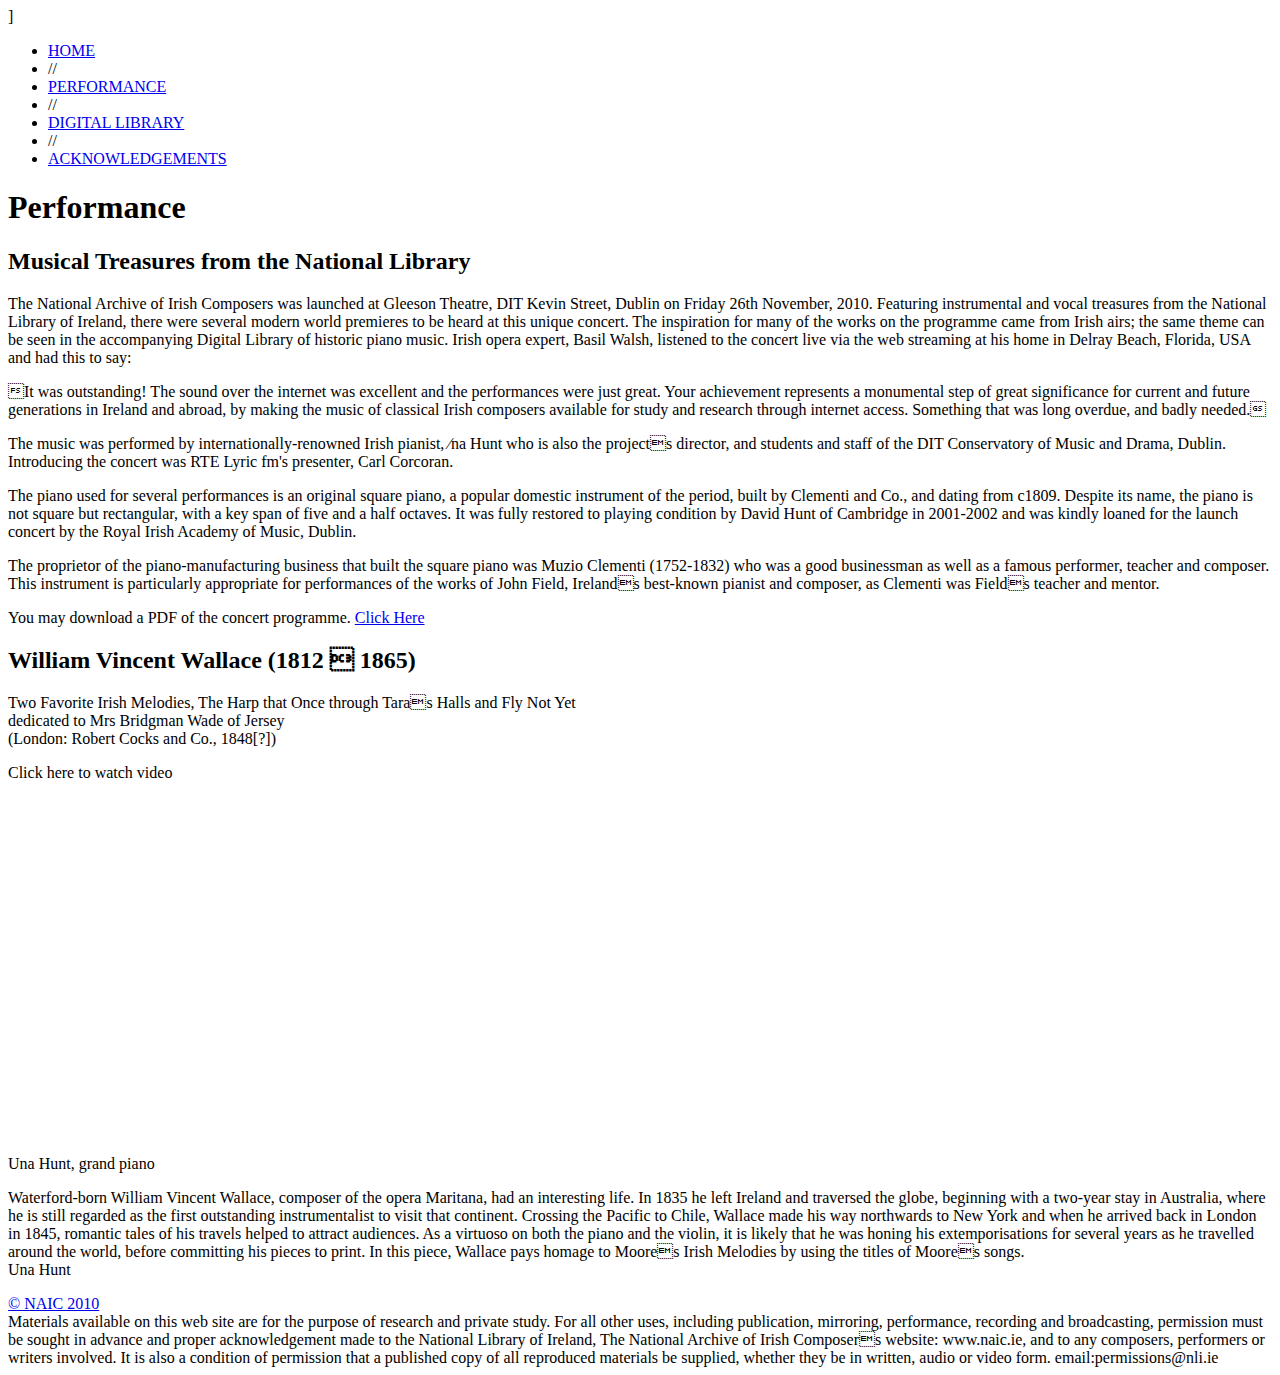
==== performance.html @ 5b1ba116 "Introducing the concert was RTE Lyric fm's presenter, Carl Corcoran." ====
]<!DOCTYPE html PUBLIC "-//W3C//DTD XHTML 1.0 Strict//EN" "http://www.w3.org/TR/xhtml1/DTD/xhtml1-strict.dtd">
<html xmlns="http://www.w3.org/1999/xhtml">
<head>
<meta http-equiv="Content-Type" content="text/html; charset=UTF-8" />
<link rel="stylesheet" type="text/css" href="stylesheets/main.css" />
<link rel="stylesheet" type="text/css" href="stylesheets/grids.css" />
<link rel="stylesheet" type="text/css" href="stylesheets/titletext.css" />
<link rel="shortcut icon" href="images/name.ico" type="images/x-icon" />
<script type="text/javascript" src="javascript/mootools-core-1.3-full-compat.js"></script>
<script type="text/javascript" src="javascript/mootools-more.js"></script>
<script type="text/javascript" src="javascript/naic.js"></script>
<script type="text/javascript">var displaydiv = 0</script>
<title>National Archive of Irish Composers</title>
</head>
<body>
<div class="wrapper">
	<div class="navigation">
		<ul>
			<li><a href="index.html">HOME</a></li>
			<li class="space">//</li>
			<li class="selected"><a href="performance.html">PERFORMANCE</a></li>
			<li class="space">//</li>
			<li><a href="catalogue.xql">DIGITAL LIBRARY</a></li>
			<li class="space">//</li>
			<li><a href="credits.html">ACKNOWLEDGEMENTS</a></li>
		</ul>
	</div>
        <div class="textbrand"></div>
        <!-- close textbrand -->
        <div class="imagebrand"></div>
        <!-- close imagebrand -->
        <div class="line">
            <h1 class="header fl">Performance</h1>
        </div>
        <!-- close line -->
	<div class="size5 bbdash">    <h2><span class="titleselect">Musical Treasures from the National Library</span></h2>
  <div class="blind"><p>The National Archive of Irish Composers was launched at Gleeson Theatre, DIT Kevin Street, Dublin on Friday 26th November, 2010. Featuring instrumental and vocal treasures from the National Library of Ireland, there were several modern world premieres to be heard at this unique concert. The inspiration for many of the works on the programme came from Irish airs; the same theme can be seen in the accompanying Digital Library of historic piano music. Irish opera expert, Basil Walsh, listened to the concert live via the web streaming at his home in Delray Beach, Florida, USA and had this to say: </p>
      <p>It was outstanding! The sound over the internet was excellent and the performances were just great. Your achievement represents a monumental step of great significance for current and future generations in Ireland and abroad, by making the music of classical Irish composers available for study and research through internet access. Something that was long overdue, and badly needed.</p>
      <p>The music was performed by internationally-renowned Irish pianist, ⁄na Hunt who is also the projects director, and students and staff of the DIT Conservatory of Music and Drama, Dublin. Introducing the concert was RTE Lyric fm's presenter, Carl Corcoran. </p>
    
    <p>The piano used for several performances is an original square piano, a popular domestic instrument of the period, built by Clementi and Co., and dating from c1809. Despite its name, the piano is not square but rectangular, with a key span of five and a half octaves. It was fully restored to playing condition by David Hunt of Cambridge in 2001-2002 and was kindly loaned for the launch concert by the Royal Irish Academy of Music, Dublin.</p>
    <p>The proprietor of the piano-manufacturing business that built the square piano was Muzio Clementi (1752-1832) who was a good businessman as well as a famous performer, teacher and composer. This instrument is particularly appropriate for performances of the works of John Field, Irelands best-known pianist and composer, as Clementi was Fields teacher and mentor.</p><p class="link">You may download a PDF of the concert programme. <a href="sheet_music/pdfs/NLI_Music_Programme_v6_FINAL.pdf">Click Here</a></p>
  </div>
  </div>  
  	<div class="size5 bbdash">    
  	  <h2>William Vincent Wallace (1812  1865) </h2>
  	  <p>Two Favorite Irish Melodies, The Harp that Once through Taras Halls and 
  Fly Not Yet <br />
  dedicated to Mrs Bridgman Wade of Jersey <br />
  (London: Robert Cocks and Co., 1848[?]) </p> 
  <span class="titleselect on icon"> Click here to watch video <img src="images/audio_icon.png" alt=""  /></span>
  <div class="blind"><br />
		<iframe src="http://player.vimeo.com/video/17631886" width="570" height="321" frameborder="0"></iframe>
			<p><br />
		    Una Hunt, grand piano </p>
			<p>Waterford-born William Vincent Wallace, composer of the opera Maritana, had an interesting life.  In 1835 he left Ireland and traversed the globe, beginning with a two-year stay in Australia, where he is still regarded as the first outstanding instrumentalist to visit that continent.  Crossing the Pacific to Chile, Wallace made his way northwards to New York and when he arrived back in London in 1845, romantic tales of his travels helped to attract audiences.  As a virtuoso on both the piano and the violin, it is likely that he was honing his extemporisations for several years as he travelled around the world, before committing his pieces to print.  In this piece, Wallace pays homage to Moores Irish Melodies by using the titles of Moores songs. <br />
			  Una Hunt</p>
      </div>
  </div>        <!-- close size5 bbdash -->

<div class="clearfix"></div>
        <!-- close clearfix -->
        <div class="base">
            <a id="v_toggle" href="#">
                <span id="vertical_status">&#169; NAIC 2010</span>
            </a>
            <div class="basetext" id="vertical_slide">Materials available on this web site are for the purpose of research
                and private study.  For all other uses, including publication, mirroring, performance, recording and broadcasting, permission must be
                sought in advance and proper acknowledgement made to the National
                Library of Ireland, The National Archive of Irish Composers website:
                www.naic.ie, and to any composers, performers or writers involved. It
                is also a condition of permission that a published copy of all
                reproduced materials be supplied, whether they be in written, audio or
                video form. email:permissions@nli.ie</div>
            <!-- close basetext -->
        </div>
        <!-- close base -->
    </div>
    <!-- close wrapper -->
    </body>
</html>
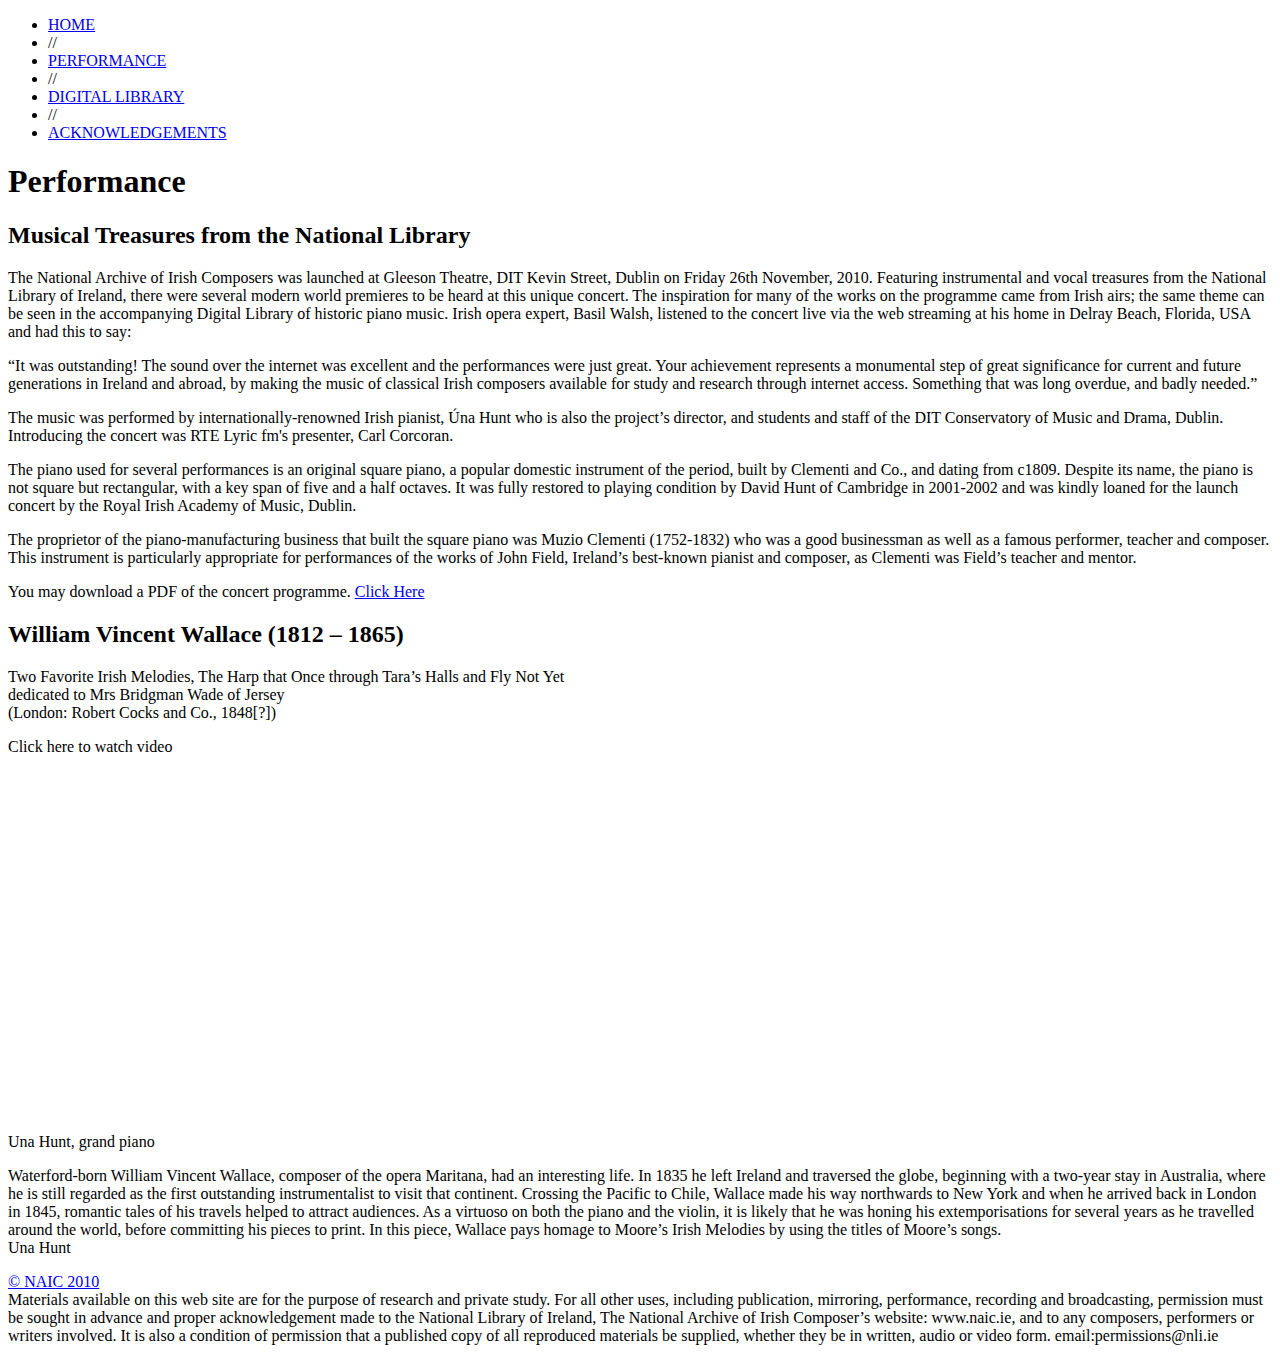
==== commit a1661c5b: ""Introducing the concert was RTE Lyric fm's presenter, Carl Corcoran. "" ====
--- a/performance.html
+++ b/performance.html
@@ -1,4 +1,4 @@
-]<!DOCTYPE html PUBLIC "-//W3C//DTD XHTML 1.0 Strict//EN" "http://www.w3.org/TR/xhtml1/DTD/xhtml1-strict.dtd">
+<!DOCTYPE html PUBLIC "-//W3C//DTD XHTML 1.0 Strict//EN" "http://www.w3.org/TR/xhtml1/DTD/xhtml1-strict.dtd">
 <html xmlns="http://www.w3.org/1999/xhtml">
 <head>
 <meta http-equiv="Content-Type" content="text/html; charset=UTF-8" />
@@ -14,17 +14,17 @@
 </head>
 <body>
 <div class="wrapper">
-	<div class="navigation">
-		<ul>
-			<li><a href="index.html">HOME</a></li>
-			<li class="space">//</li>
-			<li class="selected"><a href="performance.html">PERFORMANCE</a></li>
-			<li class="space">//</li>
-			<li><a href="catalogue.xql">DIGITAL LIBRARY</a></li>
-			<li class="space">//</li>
-			<li><a href="credits.html">ACKNOWLEDGEMENTS</a></li>
-		</ul>
-	</div>
+  <div class="navigation">
+    <ul>
+      <li><a href="index.html">HOME</a></li>
+      <li class="space">//</li>
+      <li class="selected"><a href="performance.html">PERFORMANCE</a></li>
+      <li class="space">//</li>
+      <li><a href="catalogue.xql">DIGITAL LIBRARY</a></li>
+      <li class="space">//</li>
+      <li><a href="credits.html">ACKNOWLEDGEMENTS</a></li>
+    </ul>
+  </div>
         <div class="textbrand"></div>
         <!-- close textbrand -->
         <div class="imagebrand"></div>
@@ -33,30 +33,28 @@
             <h1 class="header fl">Performance</h1>
         </div>
         <!-- close line -->
-	<div class="size5 bbdash">    <h2><span class="titleselect">Musical Treasures from the National Library</span></h2>
+  <div class="size5 bbdash">    <h2><span class="titleselect">Musical Treasures from the National Library</span></h2>
   <div class="blind"><p>The National Archive of Irish Composers was launched at Gleeson Theatre, DIT Kevin Street, Dublin on Friday 26th November, 2010. Featuring instrumental and vocal treasures from the National Library of Ireland, there were several modern world premieres to be heard at this unique concert. The inspiration for many of the works on the programme came from Irish airs; the same theme can be seen in the accompanying Digital Library of historic piano music. Irish opera expert, Basil Walsh, listened to the concert live via the web streaming at his home in Delray Beach, Florida, USA and had this to say: </p>
-      <p>-It was outstanding! The sound over the internet was excellent and the performances were just great. Your achievement represents a monumental step of great significance for current and future generations in Ireland and abroad, by making the music of classical Irish composers available for study and research through internet access. Something that was long overdue, and badly needed.-</p>
-      <p>The music was performed by internationally-renowned Irish pianist, ⁄na Hunt who is also the projects director, and students and staff of the DIT Conservatory of Music and Drama, Dublin. Introducing the concert was RTE Lyric fm's presenter, Carl Corcoran. </p>
+      <p>“It was outstanding! The sound over the internet was excellent and the performances were just great. Your achievement represents a monumental step of great significance for current and future generations in Ireland and abroad, by making the music of classical Irish composers available for study and research through internet access. Something that was long overdue, and badly needed.”</p>
+      <p>The music was performed by internationally-renowned Irish pianist, Úna Hunt who is also the project’s director, and students and staff of the DIT Conservatory of Music and Drama, Dublin. Introducing the concert was RTE Lyric fm's presenter, Carl Corcoran.</p>
     
     <p>The piano used for several performances is an original square piano, a popular domestic instrument of the period, built by Clementi and Co., and dating from c1809. Despite its name, the piano is not square but rectangular, with a key span of five and a half octaves. It was fully restored to playing condition by David Hunt of Cambridge in 2001-2002 and was kindly loaned for the launch concert by the Royal Irish Academy of Music, Dublin.</p>
-    <p>The proprietor of the piano-manufacturing business that built the square piano was Muzio Clementi (1752-1832) who was a good businessman as well as a famous performer, teacher and composer. This instrument is particularly appropriate for performances of the works of John Field, Irelands best-known pianist and composer, as Clementi was Fields teacher and mentor.</p><p class="link">You may download a PDF of the concert programme. <a href="sheet_music/pdfs/NLI_Music_Programme_v6_FINAL.pdf">Click Here</a></p>
+    <p>The proprietor of the piano-manufacturing business that built the square piano was Muzio Clementi (1752-1832) who was a good businessman as well as a famous performer, teacher and composer. This instrument is particularly appropriate for performances of the works of John Field, Ireland’s best-known pianist and composer, as Clementi was Field’s teacher and mentor.</p><p class="link">You may download a PDF of the concert programme. <a href="sheet_music/pdfs/NLI_Music_Programme_v6_FINAL.pdf">Click Here</a></p>
   </div>
   </div>  
-  	<div class="size5 bbdash">    
-  	  <h2>William Vincent Wallace (1812  1865) </h2>
-  	  <p>Two Favorite Irish Melodies, The Harp that Once through Taras Halls and 
+    <div class="size5 bbdash">    <h2>William Vincent Wallace (1812 – 1865) </h2>
+<p>Two Favorite Irish Melodies, The Harp that Once through Tara’s Halls and 
   Fly Not Yet <br />
   dedicated to Mrs Bridgman Wade of Jersey <br />
   (London: Robert Cocks and Co., 1848[?]) </p> 
-  <span class="titleselect on icon"> Click here to watch video <img src="images/audio_icon.png" alt=""  /></span>
-  <div class="blind"><br />
-		<iframe src="http://player.vimeo.com/video/17631886" width="570" height="321" frameborder="0"></iframe>
-			<p><br />
-		    Una Hunt, grand piano </p>
-			<p>Waterford-born William Vincent Wallace, composer of the opera Maritana, had an interesting life.  In 1835 he left Ireland and traversed the globe, beginning with a two-year stay in Australia, where he is still regarded as the first outstanding instrumentalist to visit that continent.  Crossing the Pacific to Chile, Wallace made his way northwards to New York and when he arrived back in London in 1845, romantic tales of his travels helped to attract audiences.  As a virtuoso on both the piano and the violin, it is likely that he was honing his extemporisations for several years as he travelled around the world, before committing his pieces to print.  In this piece, Wallace pays homage to Moores Irish Melodies by using the titles of Moores songs. <br />
-			  Una Hunt</p>
+<span class="titleselect on icon"> Click here to watch video <img src="images/audio_icon.png" alt=""  /></span>
+
+    <div class="blind"><br />
+    <iframe src="http://player.vimeo.com/video/17631886" width="570" height="321" frameborder="0"></iframe>
+      <p><br />
+        Una Hunt, grand piano </p>
+      <p>Waterford-born William Vincent Wallace, composer of the opera Maritana, had an interesting life.  In 1835 he left Ireland and traversed the globe, beginning with a two-year stay in Australia, where he is still regarded as the first outstanding instrumentalist to visit that continent.  Crossing the Pacific to Chile, Wallace made his way northwards to New York and when he arrived back in London in 1845, romantic tales of his travels helped to attract audiences.  As a virtuoso on both the piano and the violin, it is likely that he was honing his extemporisations for several years as he travelled around the world, before committing his pieces to print.  In this piece, Wallace pays homage to Moore’s Irish Melodies by using the titles of Moore’s songs. <br />
+        Una Hunt</p>
       </div>
   </div>        <!-- close size5 bbdash -->
 
@@ -69,7 +67,7 @@
             <div class="basetext" id="vertical_slide">Materials available on this web site are for the purpose of research
                 and private study.  For all other uses, including publication, mirroring, performance, recording and broadcasting, permission must be
                 sought in advance and proper acknowledgement made to the National
-                Library of Ireland, The National Archive of Irish Composers website:
+                Library of Ireland, The National Archive of Irish Composer’s website:
                 www.naic.ie, and to any composers, performers or writers involved. It
                 is also a condition of permission that a published copy of all
                 reproduced materials be supplied, whether they be in written, audio or
@@ -80,4 +78,4 @@
     </div>
     <!-- close wrapper -->
     </body>
-</html>
+</html>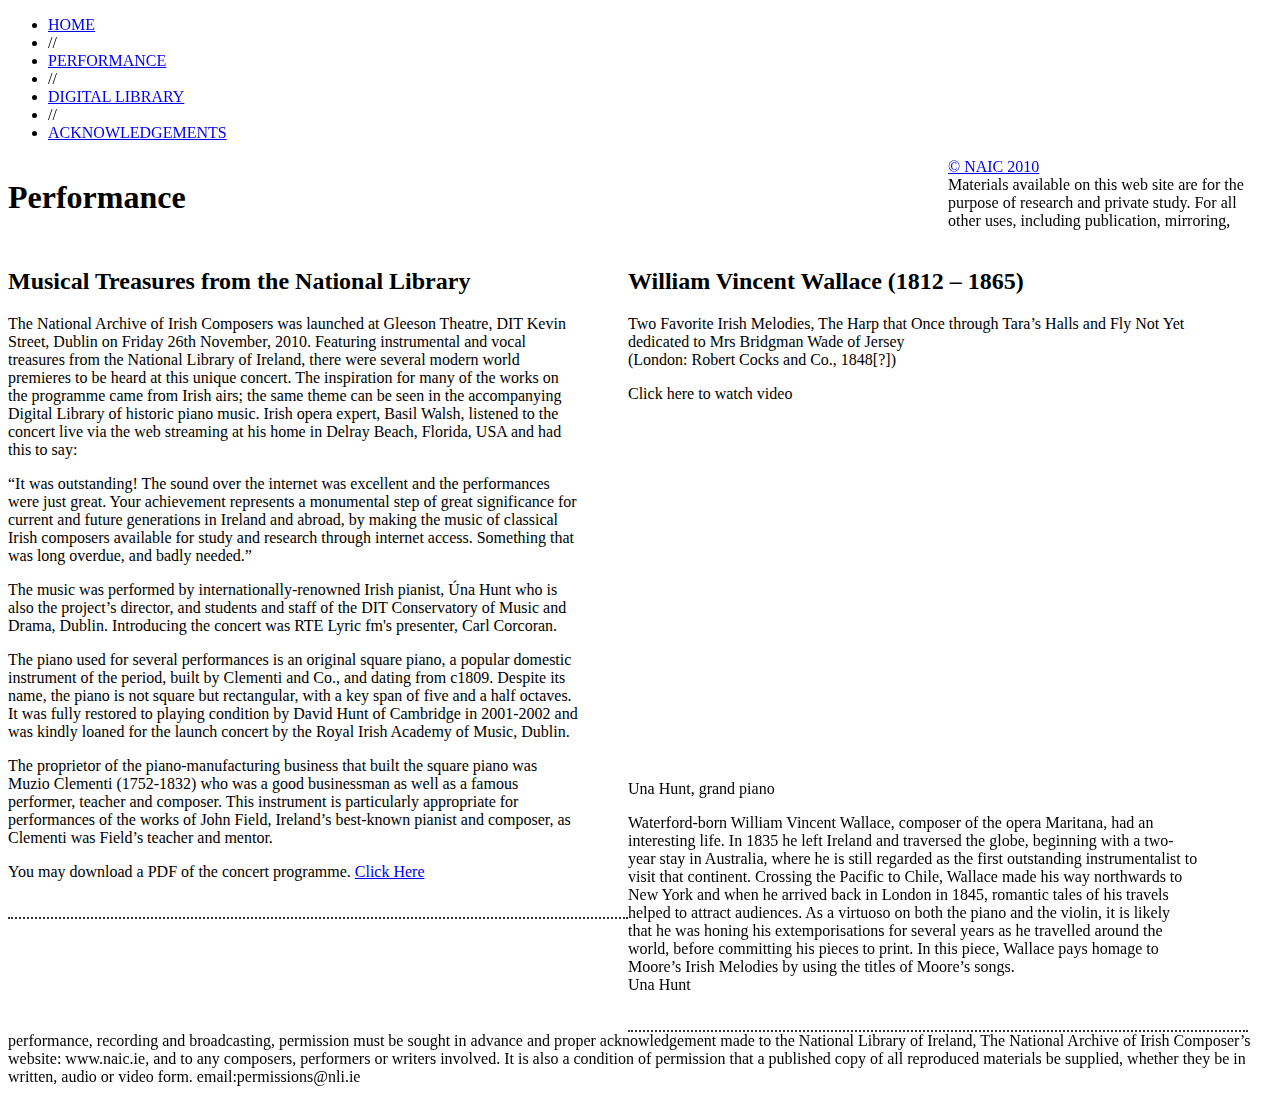
==== commit c13115d3: "changed Digiotal Library link to record.xql and changes to record.xql" ====
--- a/performance.html
+++ b/performance.html
@@ -20,7 +20,7 @@
       <li class="space">//</li>
       <li class="selected"><a href="performance.html">PERFORMANCE</a></li>
       <li class="space">//</li>
-      <li><a href="catalogue.xql">DIGITAL LIBRARY</a></li>
+      <li><a href="record.xql">DIGITAL LIBRARY</a></li>
       <li class="space">//</li>
       <li><a href="credits.html">ACKNOWLEDGEMENTS</a></li>
     </ul>
--- a/stylesheets/grids.css
+++ b/stylesheets/grids.css
@@ -0,0 +1,149 @@
+@media screen and (max-width: 319px) {
+	.line {
+		float: none !important; 
+		width: auto !important;
+		}
+	}
+.line:after,.last:after {
+	clear:both;
+	display:block;
+	visibility:hidden;
+	overflow:hidden;
+	height:0 !important;
+	line-height:0;
+	font-size:xx-large;
+	content:" x x x x x x x x x x x x x x x x x x x x x x x x x x x x x x x x x x x x x x x x x x x x x x x x x x x x x x x x x x x x x x x x x x x x x x x x x x x x x x x x x x x x x x x x x x x x ";
+	}
+.line{
+	*zoom:1;
+	}
+/*--------------grid sizes--------------*/
+.line {
+	float: left;
+	width: 940px;
+	margin: 0;
+	padding: 0;
+	}
+.linesml {
+	margin: 0;
+	padding: 0;
+	width: 100%;
+	}
+.size1 {
+	margin: 20px 20px 0 0;
+	padding: 10px 10px 30px 10px;
+	width: 280px;
+	float: left;
+	background-color: #f2f0e9;
+
+}
+
+.size2blank {
+  margin: 16px 20px 0 0;
+  padding: 10px;
+  width: 600px;
+  float: left;
+}
+.size2 {
+	margin: 16px 20px 0 0;
+	padding: 10px;
+	width: 600px;
+	float: left;
+	background-color: #f2f0e9;
+}
+.size3 {
+	margin: 20px 20px 0 0;
+	padding: 0;
+	width: 300px;
+	float: left;
+}
+.size4 {
+	margin: 16px 0 0 0;
+	padding: 0 0  8px 0;
+	width: 300px;
+	float: left;
+}
+.size5 {
+	margin: 0;
+	padding: 10px 50px 20px 0;
+	width: 570px;
+	float: left;
+}
+.size6 {
+	margin: 0;
+	padding: 0px;
+	width: 620px;
+	float: left;
+}
+.size7 {
+	margin: 12px 0 0 0;
+	padding: 0px;
+	width: 300px;
+	float: right;
+}
+.size8 {
+	margin: 20px 20px 0 0;
+	padding: 0;
+	width: 440px;
+	float: left;
+}
+.size9 {
+	margin: 20px 20px 0 0;
+	padding: 0;
+	width: 160px;
+	float: left;
+}
+
+.size10 {
+	border-top:2px dotted #322F2F;
+	margin: 50px 0 0 0;
+	padding: 50px 0 0 0;
+	width: 620px;
+	float: left;
+}
+.size11 {
+	border-top:2px dotted #322F2F;
+	margin: 50px 0 0 0;
+	padding: 20px 200px 0 0;
+	width: 440px;
+	float: left;
+}
+.middle {
+	float:right;
+	*zoom:1;
+	}
+	
+.last {
+	margin-right:0;
+	*zoom:1;
+	}
+
+.borderbottom {
+	border-bottom:1px solid #433F3F;
+}
+.bbdash {
+	border-bottom:2px dotted #322F2F;
+}
+.pb12 {
+	padding-bottom:8px
+}
+.pt10 {
+	padding-top:25px;
+}
+.mt20 {
+	margin-top: 30px;
+}
+
+.mt0 {
+	margin-top: 0px;
+}
+.mt10 {
+	margin-top: 10px;
+}
+
+.fr {
+	float:right;
+}
+.fl {
+	float:left;
+}
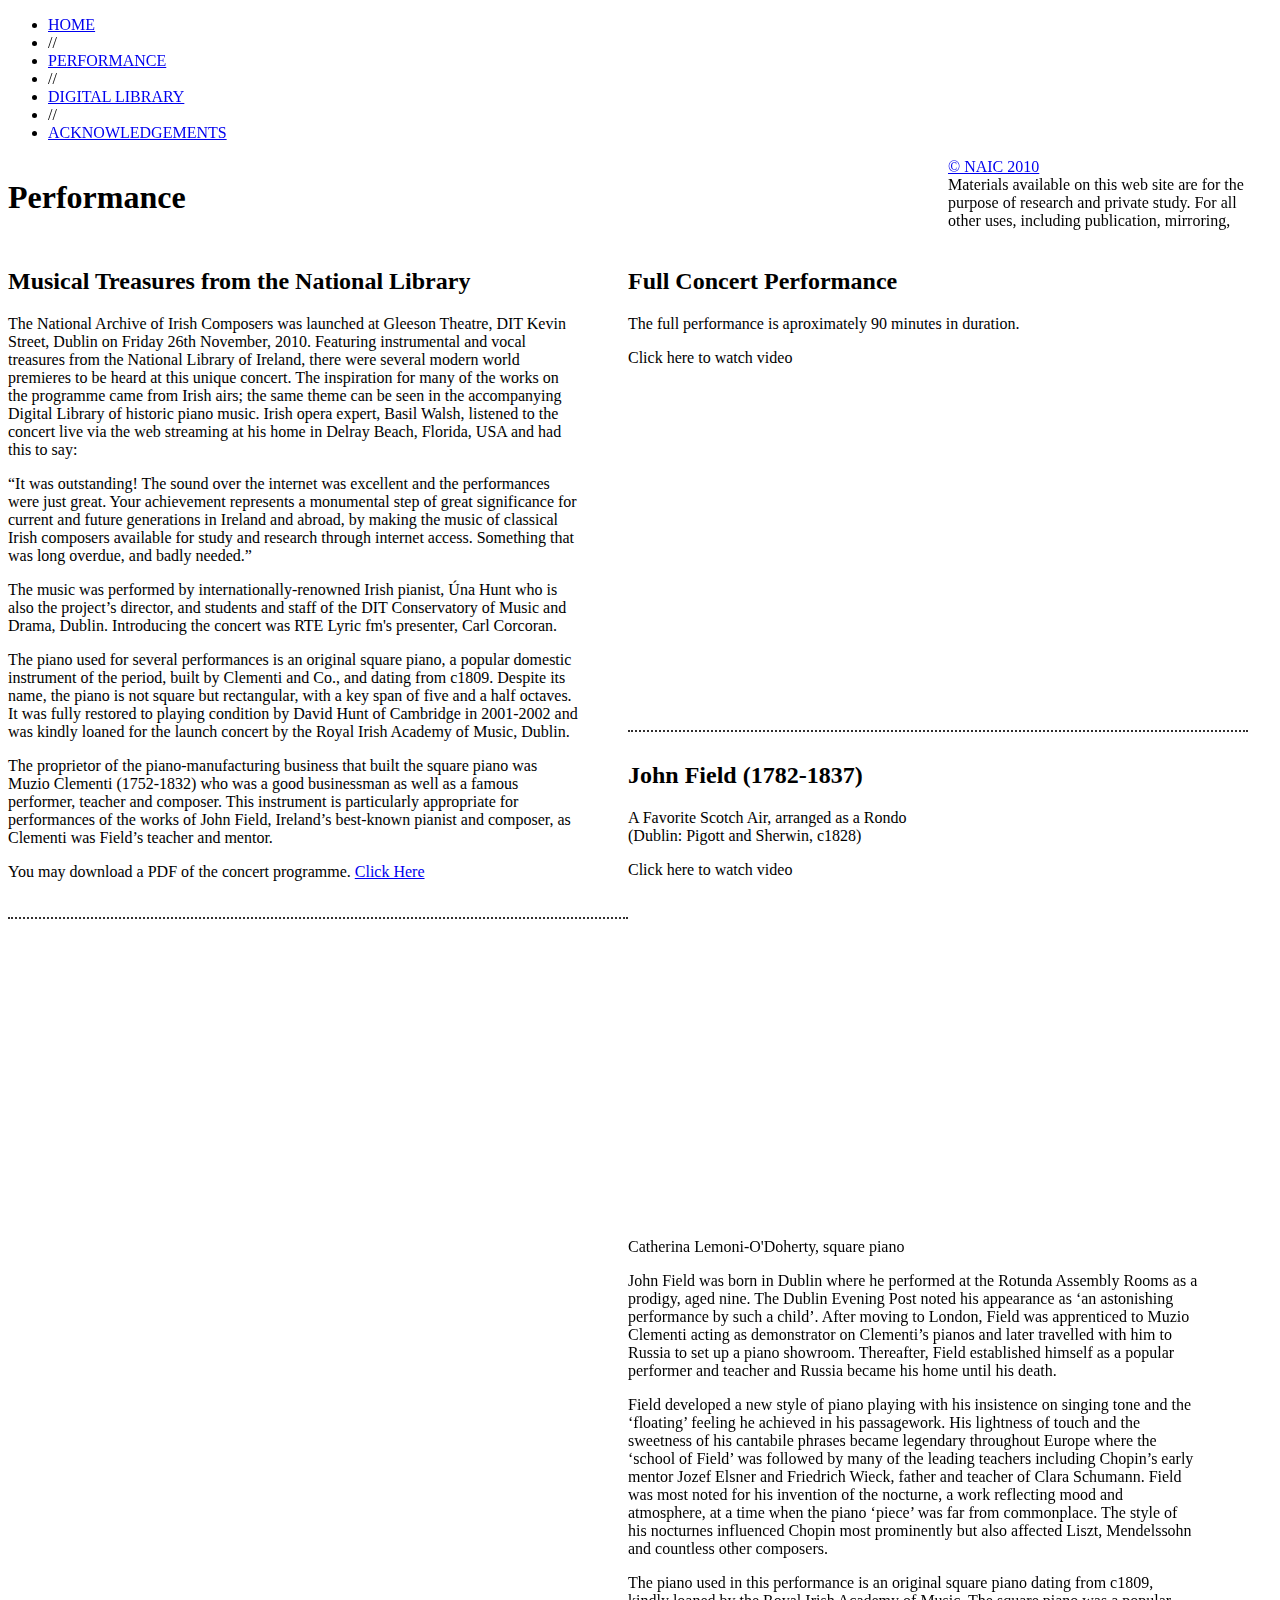
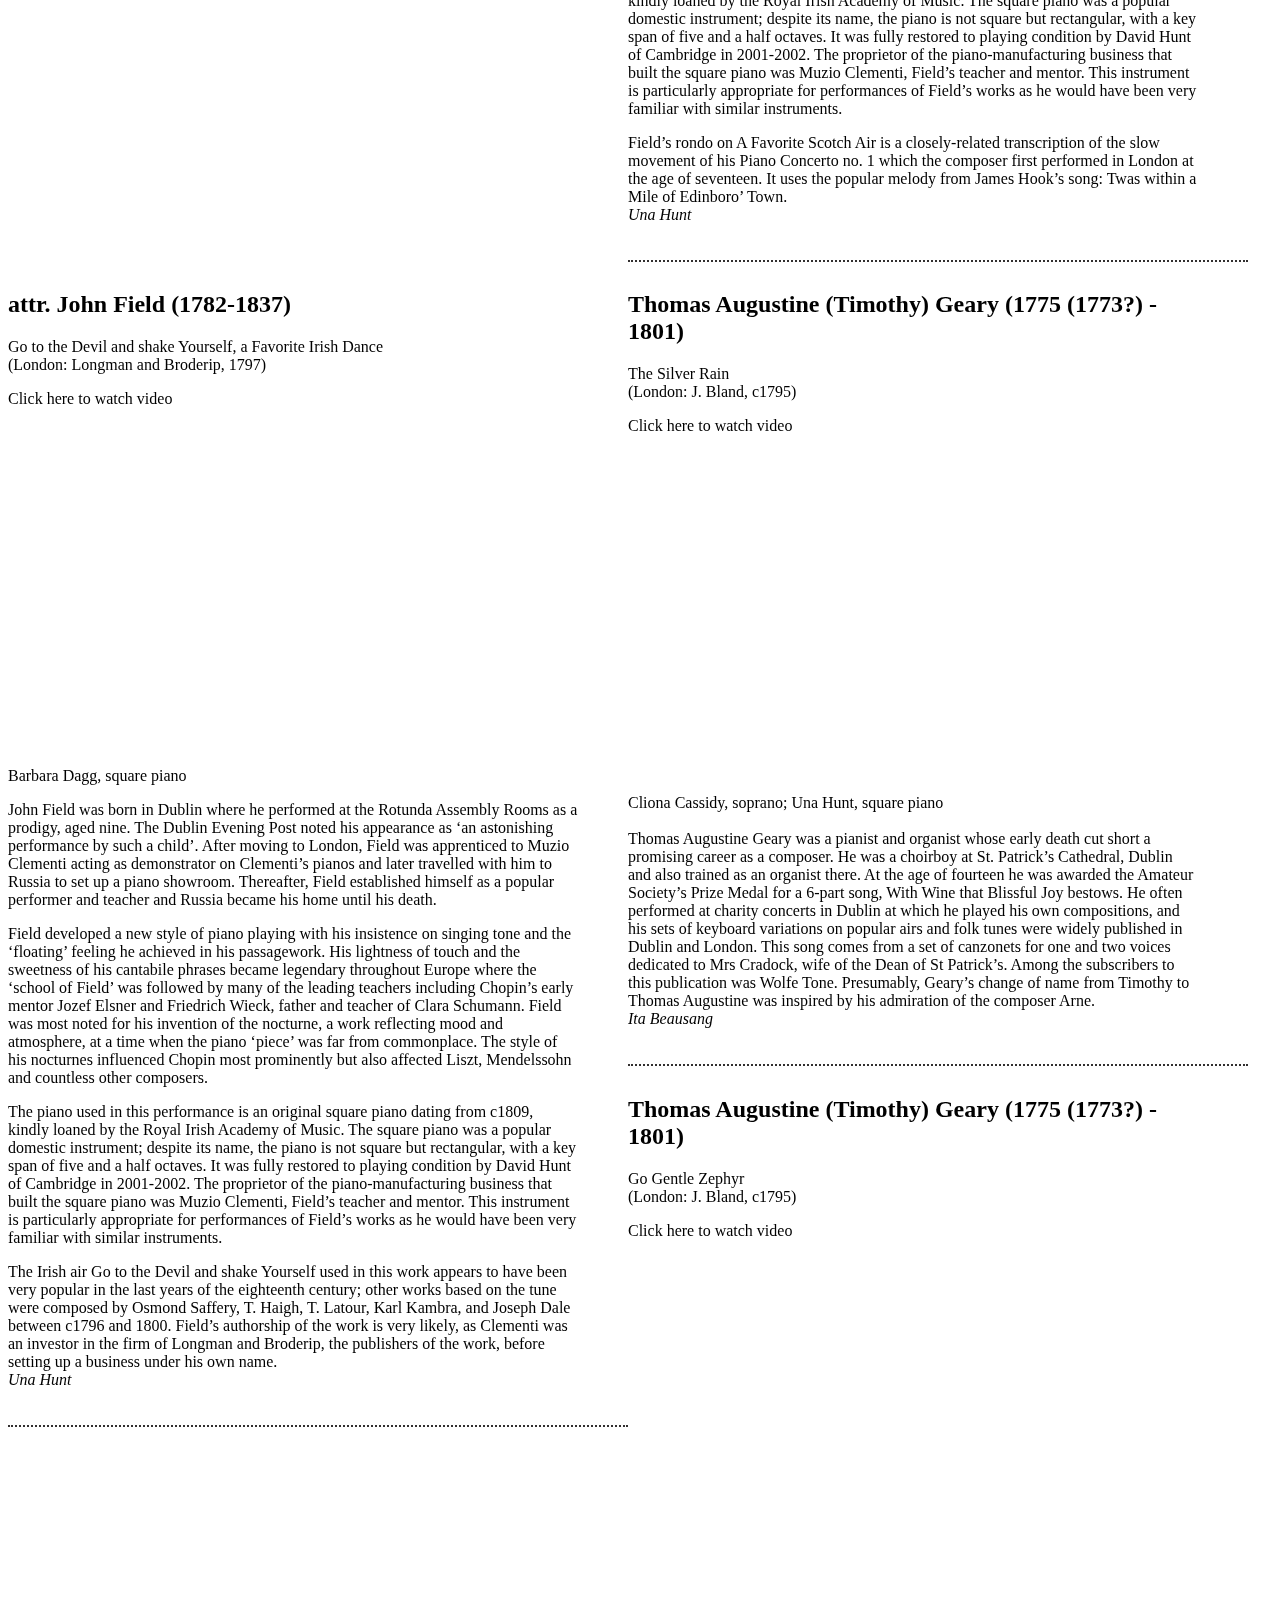
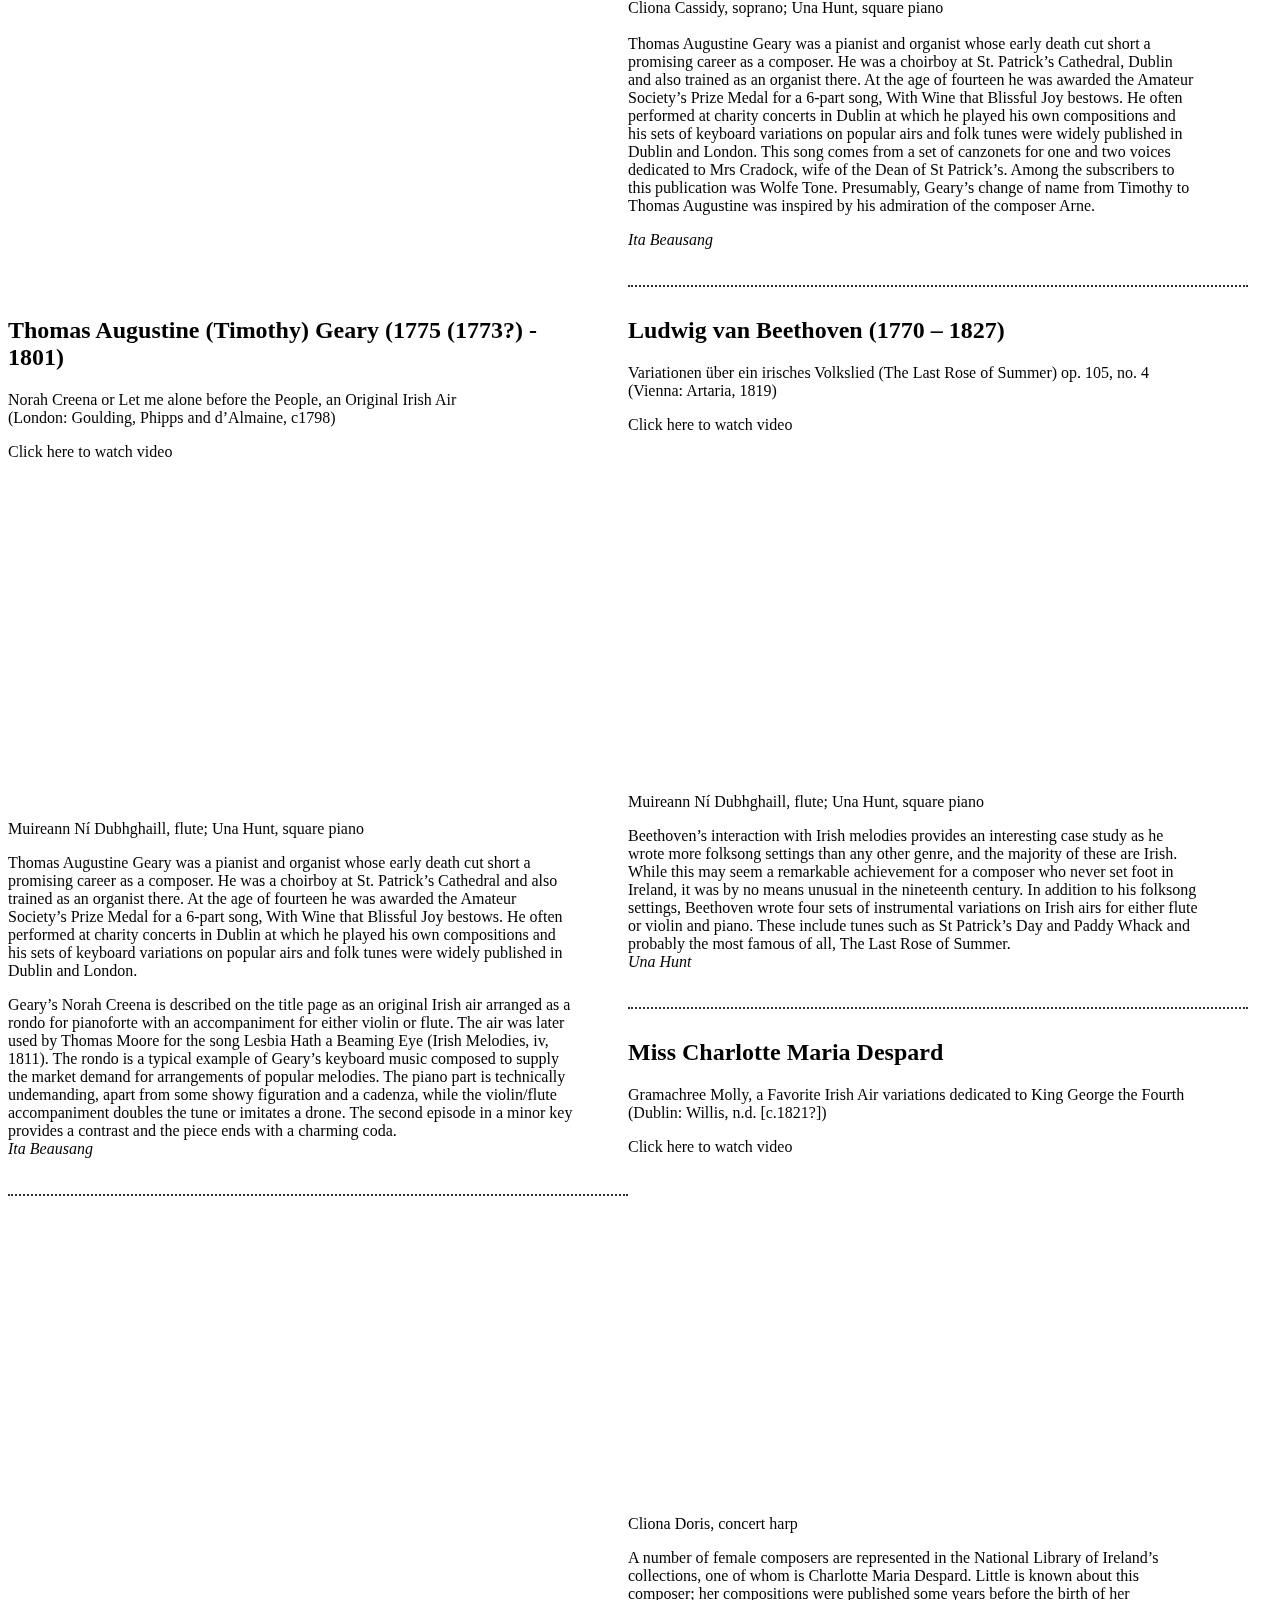
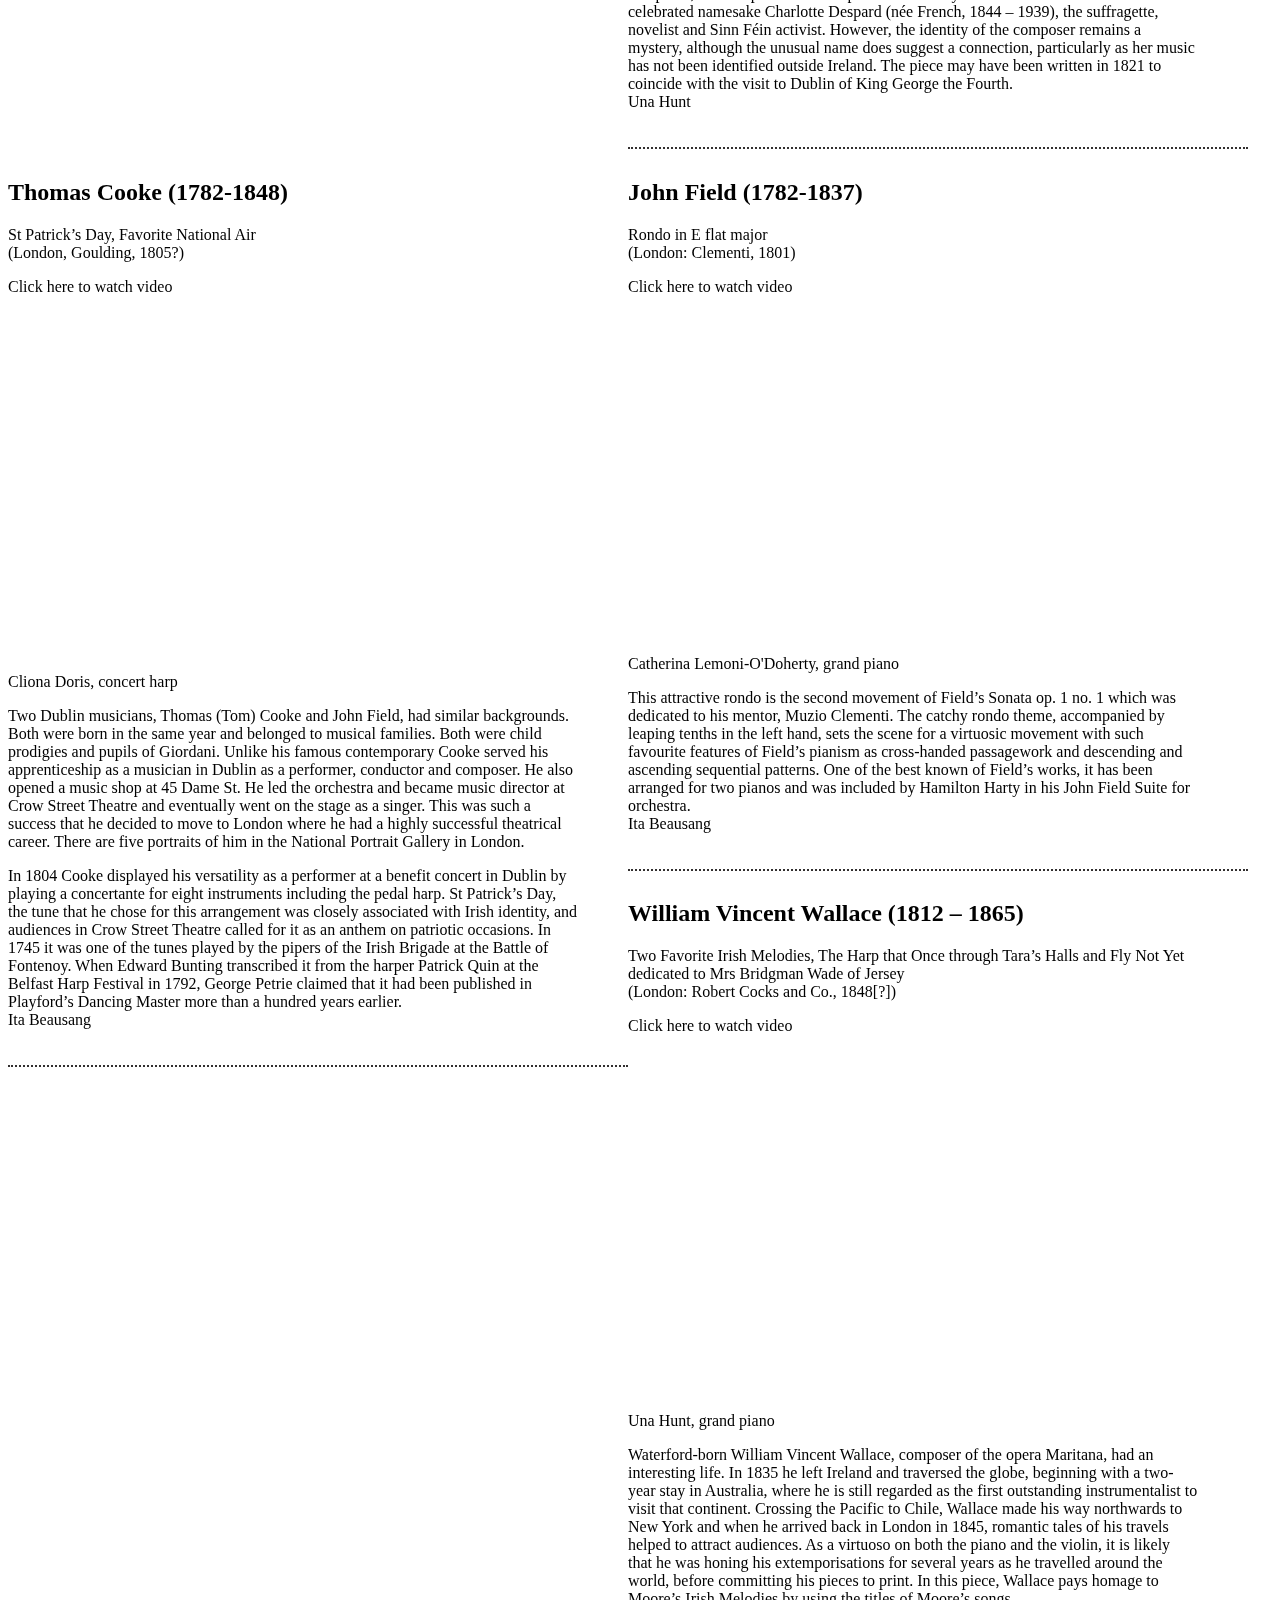
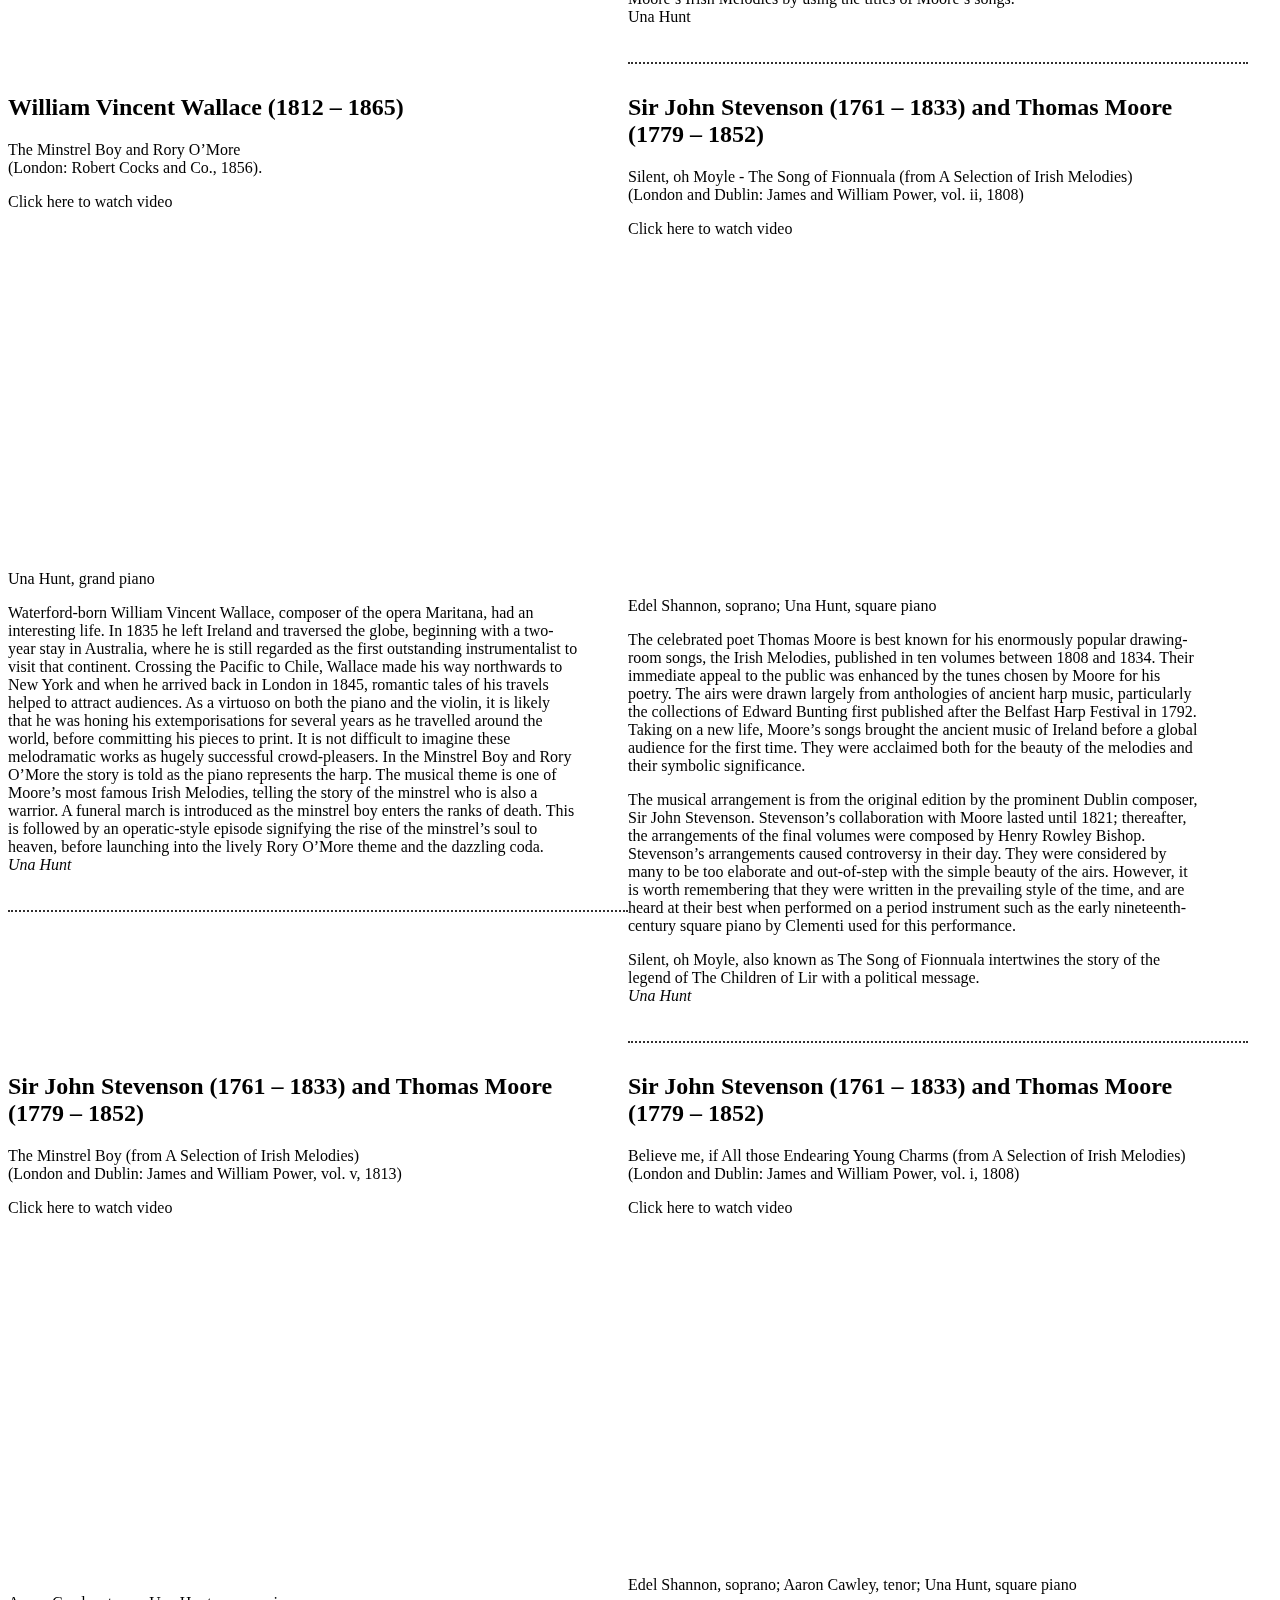
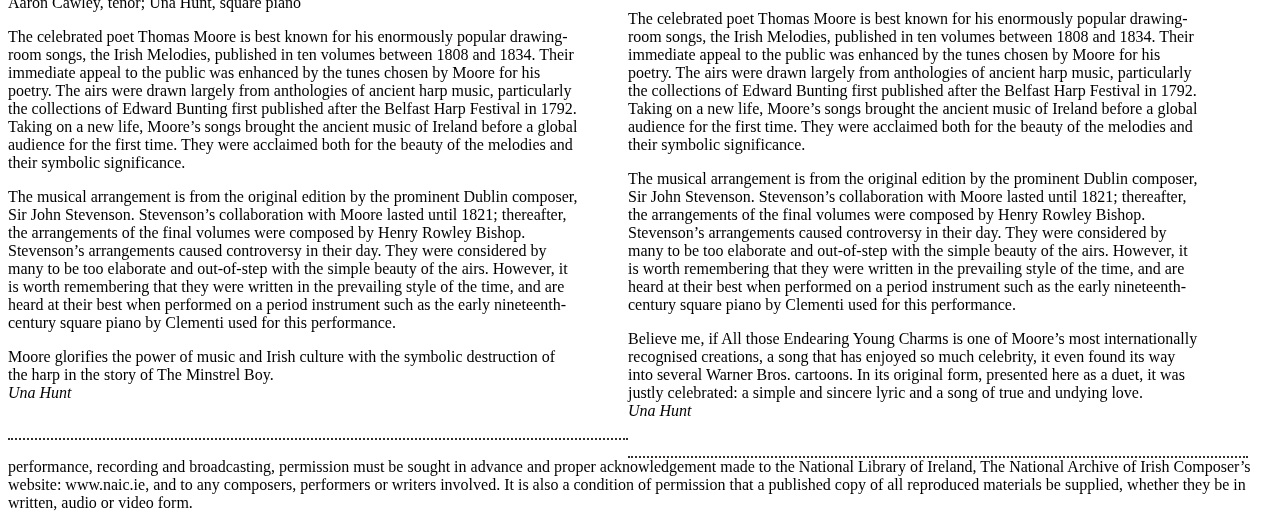
==== commit 3f6d6a02: "updated performance.html with actual vimeo links" ====
--- a/performance.html
+++ b/performance.html
@@ -42,22 +42,203 @@
     <p>The proprietor of the piano-manufacturing business that built the square piano was Muzio Clementi (1752-1832) who was a good businessman as well as a famous performer, teacher and composer. This instrument is particularly appropriate for performances of the works of John Field, Ireland’s best-known pianist and composer, as Clementi was Field’s teacher and mentor.</p><p class="link">You may download a PDF of the concert programme. <a href="sheet_music/pdfs/NLI_Music_Programme_v6_FINAL.pdf">Click Here</a></p>
   </div>
   </div>  
-    <div class="size5 bbdash">    <h2>William Vincent Wallace (1812 – 1865) </h2>
+  	<div class="size5 bbdash">    <h2>Full Concert Performance</h2>
+<p>The full performance is aproximately 90 minutes in duration.</p> 
+<span class="titleselect on icon"> Click here to watch video <img src="images/audio_icon.png" alt=""  /></span>
+
+	  <div class="blind"><br />
+		<iframe src="http://player.vimeo.com/video/17631886" width="570" height="321" frameborder="0"></iframe>
+	  </div>
+  </div>  
+  	<div class="size5 bbdash">    <h2>John Field (1782-1837)</h2>
+<p>A Favorite Scotch Air, arranged as a Rondo<br />
+(Dublin: Pigott and Sherwin, c1828) </p> 
+<span class="titleselect on icon"> Click here to watch video <img src="images/audio_icon.png" alt=""  /></span>
+
+	  <div class="blind"><br />
+		<iframe src="http://player.vimeo.com/video/17897819" width="570" height="321" frameborder="0"></iframe>
+			<p>Catherina Lemoni-O'Doherty, square piano </p>
+			<p>John Field was born in Dublin where he performed at the Rotunda Assembly Rooms as a prodigy, aged nine. The Dublin Evening Post noted his appearance as ‘an astonishing performance by such a child’. After moving to London, Field was apprenticed to Muzio Clementi acting as demonstrator on Clementi’s pianos and later travelled with him to Russia to set up a piano showroom. Thereafter, Field established himself as a popular performer and teacher and Russia became his home until his death.</p>
+			<p>Field developed a new style of piano playing with his insistence on singing tone and the ‘floating’ feeling he achieved in his passagework. His lightness of touch and the sweetness of his cantabile phrases became legendary throughout Europe where the ‘school of Field’ was followed by many of the leading teachers including Chopin’s early mentor Jozef Elsner and Friedrich Wieck, father and teacher of Clara Schumann.  Field was most noted for his invention of the nocturne, a work reflecting mood and atmosphere, at a time when the piano ‘piece’ was far from commonplace. The style of his nocturnes influenced Chopin most prominently but also affected Liszt, Mendelssohn and countless other composers. </p>
+		<p>The piano used in this performance is an original square piano dating from c1809, kindly loaned by the Royal Irish Academy of Music.  The square piano was a popular domestic instrument; despite its name, the piano is not square but rectangular, with a key span of five and a half octaves.  It was fully restored to playing condition by David Hunt of Cambridge in 2001-2002.  The proprietor of the piano-manufacturing business that built the square piano was Muzio Clementi, Field’s teacher and mentor.  This instrument is particularly appropriate for performances of Field’s works as he would have been very familiar with similar instruments.</p>
+			<p>Field’s rondo on A Favorite Scotch Air is a closely-related transcription of the slow movement of his Piano Concerto no. 1 which the composer first performed in London at the age of seventeen.  It uses the popular melody from James Hook’s song: Twas within a Mile of Edinboro’ Town.<em> <br />
+		    Una Hunt</em>      </p>
+	  </div>
+  </div>        
+	<!-- close size5 bbdash -->
+	<div class="size5 bbdash">    <h2>attr. John Field (1782-1837)</h2>
+<p>Go to the Devil and shake Yourself, a Favorite Irish Dance <br />
+  (London: Longman and Broderip, 1797) </p> 
+<span class="titleselect on icon"> Click here to watch video <img src="images/audio_icon.png" alt=""  /></span>
+
+	  <div class="blind"><br />
+		<iframe src="http://player.vimeo.com/video/18513838" width="570" height="321" frameborder="0"></iframe>
+			<p>Barbara Dagg, square piano</p>
+<p>John Field was born in Dublin where he performed at the Rotunda Assembly Rooms as a prodigy, aged nine. The Dublin Evening Post noted his appearance as ‘an astonishing performance by such a child’. After moving to London, Field was apprenticed to Muzio Clementi acting as demonstrator on Clementi’s pianos and later travelled with him to Russia to set up a piano showroom. Thereafter, Field established himself as a popular performer and teacher and Russia became his home until his death.</p>
+			<p>Field developed a new style of piano playing with his insistence on singing tone and the ‘floating’ feeling he achieved in his passagework. His lightness of touch and the sweetness of his cantabile phrases became legendary throughout Europe where the ‘school of Field’ was followed by many of the leading teachers including Chopin’s early mentor Jozef Elsner and Friedrich Wieck, father and teacher of Clara Schumann.  Field was most noted for his invention of the nocturne, a work reflecting mood and atmosphere, at a time when the piano ‘piece’ was far from commonplace. The style of his nocturnes influenced Chopin most prominently but also affected Liszt, Mendelssohn and countless other composers. </p>
+			<p>The piano used in this performance is an original square piano dating from c1809, kindly loaned by the Royal Irish Academy of Music.  The square piano was a popular domestic instrument; despite its name, the piano is not square but rectangular, with a key span of five and a half octaves.  It was fully restored to playing condition by David Hunt of Cambridge in 2001-2002.  The proprietor of the piano-manufacturing business that built the square piano was Muzio Clementi, Field’s teacher and mentor.  This instrument is particularly appropriate for performances of Field’s works as he would have been very familiar with similar instruments.</p>
+			<p>The Irish air Go to the Devil and shake Yourself  used in this work appears to have been very popular in the last years of the eighteenth century; other works based on the tune were composed by Osmond Saffery, T. Haigh, T. Latour, Karl Kambra, and Joseph Dale between c1796 and 1800.  Field’s authorship of the work is very likely, as Clementi was an investor in the firm of Longman and Broderip, the publishers of the work, before setting up a business under his own name. <em><br />
+		    Una Hunt</em></p>
+      </div>
+  </div>        <!-- close size5 bbdash -->
+  	<div class="size5 bbdash">    <h2>Thomas Augustine (Timothy) Geary (1775 (1773?) - 1801) </h2>
+<p>The Silver Rain <br />
+  (London: J. Bland, c1795)</p> 
+<span class="titleselect on icon"> Click here to watch video <img src="images/audio_icon.png" alt=""  /></span>
+
+	  <div class="blind"><br />
+		<iframe src="http://player.vimeo.com/video/18741452" width="570" height="321" frameborder="0"></iframe>
+		<p>Cliona Cassidy, soprano; Una Hunt, square piano<br />
+		  <br />
+		  Thomas Augustine Geary was a pianist and organist whose early death cut short a promising career as a composer. He was a choirboy at St. Patrick’s Cathedral, Dublin and also trained as an organist there. At the age of fourteen he was awarded the Amateur Society’s Prize Medal for a 6-part song, With Wine that Blissful Joy bestows.  He often performed at charity concerts in Dublin at which he played his own compositions, and his sets of keyboard variations on popular airs and folk tunes were widely published in Dublin and London.  This song comes from a set of canzonets for one and two voices dedicated to Mrs Cradock, wife of the Dean of St Patrick’s. Among the subscribers to this publication was Wolfe Tone. Presumably, Geary’s change of name from Timothy to Thomas Augustine was inspired by his admiration of the composer Arne. <br />
+		  <em>Ita Beausang </em>
+		  <!-- close size5 bbdash -->
+	    </p>
+</div></div><div class="size5 bbdash">    <h2>Thomas Augustine (Timothy) Geary (1775 (1773?) - 1801) </h2>
+<p>Go Gentle Zephyr <br />
+  (London: J. Bland, c1795) </p> 
+<span class="titleselect on icon"> Click here to watch video <img src="images/audio_icon.png" alt=""  /></span>
+
+	  <div class="blind"><br />
+		<iframe src="http://player.vimeo.com/video/17894884" width="570" height="321" frameborder="0"></iframe>
+			<p>Cliona Cassidy, soprano; Una Hunt, square piano<br />
+              <br />
+        Thomas Augustine Geary was a pianist and organist whose early death cut short a promising career as a composer. He was a choirboy at St. Patrick’s Cathedral, Dublin and also trained as an organist there. At the age of fourteen he was awarded the Amateur Society’s Prize Medal for a 6-part song, With Wine that Blissful Joy bestows.  He often performed at charity concerts in Dublin at which he played his own compositions and his sets of keyboard variations on popular airs and folk tunes were widely published in Dublin and London.  This song comes from a set of canzonets for one and two voices dedicated to Mrs Cradock, wife of the Dean of St Patrick’s. Among the subscribers to this publication was Wolfe Tone. Presumably, Geary’s change of name from Timothy to Thomas Augustine was inspired by his admiration of the composer Arne. </p>
+			<p> <em>Ita Beausang</em></p>
+    </div>
+</div><div class="size5 bbdash">    <h2>Thomas Augustine (Timothy) Geary (1775 (1773?) - 1801)</h2>
+<p>Norah Creena or Let me alone before the People, an Original Irish Air <br />
+  (London: Goulding, Phipps and d’Almaine, c1798)</p> 
+<span class="titleselect on icon"> Click here to watch video <img src="images/audio_icon.png" alt=""  /></span>
+
+	  <div class="blind"><br />
+		<iframe src="http://player.vimeo.com/video/17893157" width="570" height="321" frameborder="0"></iframe>
+		<p>Muireann Ní Dubhghaill, flute; Una Hunt, square piano</p>
+		<p>Thomas Augustine Geary was a pianist and organist whose early death cut short a promising career as a composer. He was a choirboy at St. Patrick’s Cathedral and also trained as an organist there. At the age of fourteen he was awarded the Amateur Society’s Prize Medal for a 6-part song, With Wine that Blissful Joy bestows.  He often performed at charity concerts in Dublin at which he played his own compositions and his sets of keyboard variations on popular airs and folk tunes were widely published in Dublin and London. </p>
+			<p>Geary’s Norah Creena is described on the title page as an original Irish air arranged as a rondo for pianoforte with an accompaniment for either violin or flute.  The air was later used by Thomas Moore for the song Lesbia Hath a Beaming Eye (Irish Melodies, iv, 1811). The rondo is a typical example of Geary’s keyboard music composed to supply the market demand for arrangements of popular melodies. The piano part is technically undemanding, apart from some showy figuration and a cadenza, while the violin/flute accompaniment doubles the tune or imitates a drone. The second episode in a minor key provides a contrast and the piece ends with a charming coda. <br />
+			  <em>Ita Beausang </em></p>
+    </div>
+</div><div class="size5 bbdash">    <h2>Ludwig van Beethoven (1770 – 1827)</h2>
+<p>Variationen über ein irisches Volkslied (The Last Rose of Summer) op. 105, no. 4 <br />
+  (Vienna: Artaria, 1819) </p> 
+<span class="titleselect on icon"> Click here to watch video <img src="images/audio_icon.png" alt=""  /></span>
+
+    <div class="blind"><br />
+	  <iframe src="http://player.vimeo.com/video/17887839" width="570" height="321" frameborder="0"></iframe>
+			<p>Muireann Ní Dubhghaill, flute; Una Hunt, square piano</p>
+	  <p>Beethoven’s interaction with Irish melodies provides an interesting case study as he wrote more folksong settings than any other genre, and the majority of these are Irish.  While this may seem a remarkable achievement for a composer who never set foot in Ireland, it was by no means unusual in the nineteenth century.  In addition to his folksong settings, Beethoven wrote four sets of instrumental variations on Irish airs for either flute or violin and piano. These include tunes such as St Patrick’s Day and Paddy Whack and probably the most famous of all, The Last Rose of Summer. <br />
+	    <em>Una Hunt</em></p>
+    </div>
+  </div>        <!-- close size5 bbdash -->
+  	<div class="size5 bbdash">    <h2>Miss Charlotte Maria Despard</h2>
+<p>Gramachree Molly, a Favorite Irish Air variations dedicated to King George the Fourth <br />
+  (Dublin: Willis, n.d. [c.1821?]) </p> 
+<span class="titleselect on icon"> Click here to watch video <img src="images/audio_icon.png" alt=""  /></span>
+
+	  <div class="blind"><br />
+		<iframe src="http://player.vimeo.com/video/18518234" width="570" height="321" frameborder="0"></iframe>
+			<p>Cliona Doris, concert harp</p>
+			<p>A number of female composers are represented in the National Library of Ireland’s collections, one of whom is Charlotte Maria Despard.  Little is known about this composer; her compositions were published some years before the birth of her celebrated namesake Charlotte Despard (née French, 1844 – 1939), the suffragette, novelist and Sinn Féin activist.  However, the identity of the composer remains a mystery, although the unusual name does suggest a connection, particularly as her music has not been identified outside Ireland. The piece may have been written in 1821 to coincide with the visit to Dublin of King George the Fourth.<br />
+	    Una Hunt</p>
+      </div>
+  </div>        <!-- close size5 bbdash -->
+  	<div class="size5 bbdash">    <h2>Thomas Cooke (1782-1848)</h2>
+<p>St Patrick’s Day, Favorite National Air<br />
+(London, Goulding, 1805?) </p> 
+<span class="titleselect on icon"> Click here to watch video <img src="images/audio_icon.png" alt=""  /></span>
+
+	  <div class="blind"><br />
+		<iframe src="http://player.vimeo.com/video/18515911" width="570" height="321" frameborder="0"></iframe>
+		<p><br />
+			Cliona Doris, concert harp<br />
+</p>
+<p>Two Dublin musicians, Thomas (Tom) Cooke and John Field, had similar backgrounds. Both were born in the same year and belonged to musical families. Both were child prodigies and pupils of Giordani. Unlike his famous contemporary Cooke served his apprenticeship as a musician in Dublin as a performer, conductor and composer. He also opened a music shop at 45 Dame St.  He led the orchestra and became music director at Crow Street Theatre and eventually went on the stage as a singer. This was such a success that he decided to move to London where he had a highly successful theatrical career. There are five portraits of him in the National Portrait Gallery in London.</p>
+<p>In 1804 Cooke displayed his versatility as a performer at a benefit concert in Dublin by playing a concertante for eight instruments including the pedal harp. St Patrick’s Day, the tune that he chose for this arrangement was closely associated with Irish identity, and audiences in Crow Street Theatre called for it as an anthem on patriotic occasions. In 1745 it was one of the tunes played by the pipers of the Irish Brigade at the Battle of Fontenoy. When Edward Bunting transcribed it from the harper Patrick Quin at the Belfast Harp Festival in 1792, George Petrie claimed that it had been published in Playford’s Dancing Master more than a hundred years earlier.<br />
+  Ita Beausang</p>
+      </div>
+  </div>        <!-- close size5 bbdash -->
+  	<div class="size5 bbdash">    <h2>John Field (1782-1837)</h2>
+<p>Rondo in E flat major <br />
+  (London: Clementi, 1801) </p> 
+<span class="titleselect on icon"> Click here to watch video <img src="images/audio_icon.png" alt=""  /></span>
+
+	  <div class="blind"><br />
+		<iframe src="http://player.vimeo.com/video/18517460" width="570" height="321" frameborder="0"></iframe>
+		<p>Catherina Lemoni-O'Doherty, grand piano </p>
+			<p>This attractive rondo is the second movement of Field’s Sonata op. 1 no. 1 which was dedicated to his mentor, Muzio Clementi. The catchy rondo theme, accompanied by leaping tenths in the left hand, sets the scene for a virtuosic movement with such favourite features of Field’s pianism as cross-handed passagework and descending and ascending sequential patterns. One of the best known of Field’s works, it has been arranged for two pianos and was included by Hamilton Harty in his John Field Suite for orchestra. <br />
+			  Ita Beausang</p>
+      </div>
+  </div>        <!-- close size5 bbdash -->
+  	<div class="size5 bbdash">    <h2>William Vincent Wallace (1812 – 1865) </h2>
 <p>Two Favorite Irish Melodies, The Harp that Once through Tara’s Halls and 
   Fly Not Yet <br />
   dedicated to Mrs Bridgman Wade of Jersey <br />
   (London: Robert Cocks and Co., 1848[?]) </p> 
 <span class="titleselect on icon"> Click here to watch video <img src="images/audio_icon.png" alt=""  /></span>
 
+	  <div class="blind"><br />
+		<iframe src="http://player.vimeo.com/video/17882016" width="570" height="321" frameborder="0"></iframe>
+			<p><br />
+		    Una Hunt, grand piano </p>
+			<p>Waterford-born William Vincent Wallace, composer of the opera Maritana, had an interesting life.  In 1835 he left Ireland and traversed the globe, beginning with a two-year stay in Australia, where he is still regarded as the first outstanding instrumentalist to visit that continent.  Crossing the Pacific to Chile, Wallace made his way northwards to New York and when he arrived back in London in 1845, romantic tales of his travels helped to attract audiences.  As a virtuoso on both the piano and the violin, it is likely that he was honing his extemporisations for several years as he travelled around the world, before committing his pieces to print.  In this piece, Wallace pays homage to Moore’s Irish Melodies by using the titles of Moore’s songs. <br />
+			  Una Hunt</p>
+      </div>
+  </div>        <!-- close size5 bbdash -->
+  	<div class="size5 bbdash">    <h2>William Vincent Wallace (1812 – 1865) </h2>
+<p>The Minstrel Boy and Rory O’More<br />
+(London: Robert Cocks and Co., 1856). </p> 
+<span class="titleselect on icon"> Click here to watch video <img src="images/audio_icon.png" alt=""  /></span>
+
+	  <div class="blind"><br />
+		<iframe src="http://player.vimeo.com/video/17880686" width="570" height="321" frameborder="0"></iframe>
+		<p>Una Hunt, grand piano </p>
+		<p>Waterford-born William Vincent Wallace, composer of the opera Maritana, had an interesting life.  In 1835 he left Ireland and traversed the globe, beginning with a two-year stay in Australia, where he is still regarded as the first outstanding instrumentalist to visit that continent.  Crossing the Pacific to Chile, Wallace made his way northwards to New York and when he arrived back in London in 1845, romantic tales of his travels helped to attract audiences.  As a virtuoso on both the piano and the violin, it is likely that he was honing his extemporisations for several years as he travelled around the world, before committing his pieces to print. It is not difficult to imagine these melodramatic works as hugely successful crowd-pleasers.  In the Minstrel Boy and Rory O’More the story is told as the piano represents the harp. The musical theme is one of Moore’s most famous Irish Melodies, telling the story of the minstrel who is also a warrior. A funeral march is introduced as the minstrel boy enters the ranks of death. This is followed by an operatic-style episode signifying the rise of the minstrel’s soul to heaven, before launching into the lively Rory O’More theme and the dazzling coda. <br />
+		  <em>Una Hunt</em></p>
+      </div>
+  </div>        <!-- close size5 bbdash -->
+  	<div class="size5 bbdash">    <h2>Sir John Stevenson (1761 – 1833) and Thomas Moore (1779 – 1852)</h2>
+<p>Silent, oh Moyle - The Song of Fionnuala (from A Selection of Irish Melodies) <br />
+(London and Dublin: James and William Power, vol. ii, 1808)</p> 
+<span class="titleselect on icon"> Click here to watch video <img src="images/audio_icon.png" alt=""  /></span>
+
+	  <div class="blind"><br />
+		<iframe src="http://player.vimeo.com/video/18514964" width="570" height="321" frameborder="0"></iframe>
+			<p>Edel Shannon, soprano; Una Hunt, square piano</p>
+<p>The celebrated poet Thomas Moore is best known for his enormously popular drawing-room songs, the Irish Melodies, published in ten volumes between 1808 and 1834.  Their immediate appeal to the public was enhanced by the tunes chosen by Moore for his poetry. The airs were drawn largely from anthologies of ancient harp music, particularly the collections of Edward Bunting first published after the Belfast Harp Festival in 1792.  Taking on a new life, Moore’s songs brought the ancient music of Ireland before a global audience for the first time. They were acclaimed both for the beauty of the melodies and their symbolic significance. </p>
+			<p>The musical arrangement is from the original edition by the prominent Dublin composer, Sir John Stevenson. Stevenson’s collaboration with Moore lasted until 1821; thereafter, the arrangements of the final volumes were composed by Henry Rowley Bishop. Stevenson’s arrangements caused controversy in their day. They were considered by many to be too elaborate and out-of-step with the simple beauty of the airs. However, it is worth remembering that they were written in the prevailing style of the time, and are heard at their best when performed on a period instrument such as the early nineteenth-century square piano by Clementi used for this performance.</p>
+		<p>Silent, oh Moyle, also known as The Song of Fionnuala intertwines the story of the legend of The Children of Lir with a political message. <br />
+		  <em>Una Hunt</em></p>
+      </div>
+  </div>        <!-- close size5 bbdash -->
+  <div class="size5 bbdash">    <h2>Sir John Stevenson (1761 – 1833) and Thomas Moore (1779 – 1852)</h2>
+<p>The Minstrel Boy (from A Selection of Irish Melodies) <br />
+(London and Dublin: James and William Power, vol. v, 1813)</p> 
+<span class="titleselect on icon"> Click here to watch video <img src="images/audio_icon.png" alt=""  /></span>
+
     <div class="blind"><br />
-    <iframe src="http://player.vimeo.com/video/17631886" width="570" height="321" frameborder="0"></iframe>
-      <p><br />
-        Una Hunt, grand piano </p>
-      <p>Waterford-born William Vincent Wallace, composer of the opera Maritana, had an interesting life.  In 1835 he left Ireland and traversed the globe, beginning with a two-year stay in Australia, where he is still regarded as the first outstanding instrumentalist to visit that continent.  Crossing the Pacific to Chile, Wallace made his way northwards to New York and when he arrived back in London in 1845, romantic tales of his travels helped to attract audiences.  As a virtuoso on both the piano and the violin, it is likely that he was honing his extemporisations for several years as he travelled around the world, before committing his pieces to print.  In this piece, Wallace pays homage to Moore’s Irish Melodies by using the titles of Moore’s songs. <br />
-        Una Hunt</p>
-      </div>
-  </div>        <!-- close size5 bbdash -->
-
+	  <iframe src="http://player.vimeo.com/video/17891372" width="570" height="321" frameborder="0"></iframe>
+		<p><br />
+      Aaron Cawley, tenor; Una Hunt, square piano</p>
+<p>The celebrated poet Thomas Moore is best known for his enormously popular drawing-room songs, the Irish Melodies, published in ten volumes between 1808 and 1834.  Their immediate appeal to the public was enhanced by the tunes chosen by Moore for his poetry. The airs were drawn largely from anthologies of ancient harp music, particularly the collections of Edward Bunting first published after the Belfast Harp Festival in 1792.  Taking on a new life, Moore’s songs brought the ancient music of Ireland before a global audience for the first time. They were acclaimed both for the beauty of the melodies and their symbolic significance. </p>
+	  <p>The musical arrangement is from the original edition by the prominent Dublin composer, Sir John Stevenson. Stevenson’s collaboration with Moore lasted until 1821; thereafter, the arrangements of the final volumes were composed by Henry Rowley Bishop. Stevenson’s arrangements caused controversy in their day. They were considered by many to be too elaborate and out-of-step with the simple beauty of the airs. However, it is worth remembering that they were written in the prevailing style of the time, and are heard at their best when performed on a period instrument such as the early nineteenth-century square piano by Clementi used for this performance.</p>
+<p>Moore glorifies the power of music and Irish culture with the symbolic destruction of the harp in the story of The Minstrel Boy. <br />
+		  <em>Una Hunt</em>  </p>
+    </div>
+  </div><div class="size5 bbdash">    <h2>Sir John Stevenson (1761 – 1833) and Thomas Moore (1779 – 1852)</h2>
+<p>Believe me, if All those Endearing Young Charms (from A Selection of Irish Melodies) <br />
+(London and Dublin: James and William Power, vol. i, 1808)</p> 
+<span class="titleselect on icon"> Click here to watch video <img src="images/audio_icon.png" alt=""  /></span>
+
+    <div class="blind"><br />
+	  <iframe src="http://player.vimeo.com/video/17879972" width="570" height="321" frameborder="0"></iframe>
+	  <p>Edel Shannon, soprano; Aaron Cawley, tenor; Una Hunt, square piano</p>
+			<p>The celebrated poet Thomas Moore is best known for his enormously popular drawing-room songs, the Irish Melodies, published in ten volumes between 1808 and 1834.  Their immediate appeal to the public was enhanced by the tunes chosen by Moore for his poetry. The airs were drawn largely from anthologies of ancient harp music, particularly the collections of Edward Bunting first published after the Belfast Harp Festival in 1792.  Taking on a new life, Moore’s songs brought the ancient music of Ireland before a global audience for the first time. They were acclaimed both for the beauty of the melodies and their symbolic significance. </p>
+			<p>The musical arrangement is from the original edition by the prominent Dublin composer, Sir John Stevenson. Stevenson’s collaboration with Moore lasted until 1821; thereafter, the arrangements of the final volumes were composed by Henry Rowley Bishop. Stevenson’s arrangements caused controversy in their day. They were considered by many to be too elaborate and out-of-step with the simple beauty of the airs. However, it is worth remembering that they were written in the prevailing style of the time, and are heard at their best when performed on a period instrument such as the early nineteenth-century square piano by Clementi used for this performance.</p>
+	  <p>Believe me, if All those Endearing Young Charms is one of Moore’s most internationally recognised creations, a song that has enjoyed so much celebrity, it even found its way into several Warner Bros. cartoons.  In its original form, presented here as a duet, it was justly celebrated: a simple and sincere lyric and a song of true and undying love.<br />
+	    <em>Una Hunt</em></p>
+      </div>
+  </div>        <!-- close size5 bbdash -->
+  
 <div class="clearfix"></div>
         <!-- close clearfix -->
         <div class="base">
@@ -71,7 +252,7 @@
                 www.naic.ie, and to any composers, performers or writers involved. It
                 is also a condition of permission that a published copy of all
                 reproduced materials be supplied, whether they be in written, audio or
-                video form. email:permissions@nli.ie</div>
+                video form.</div>
             <!-- close basetext -->
         </div>
         <!-- close base -->
